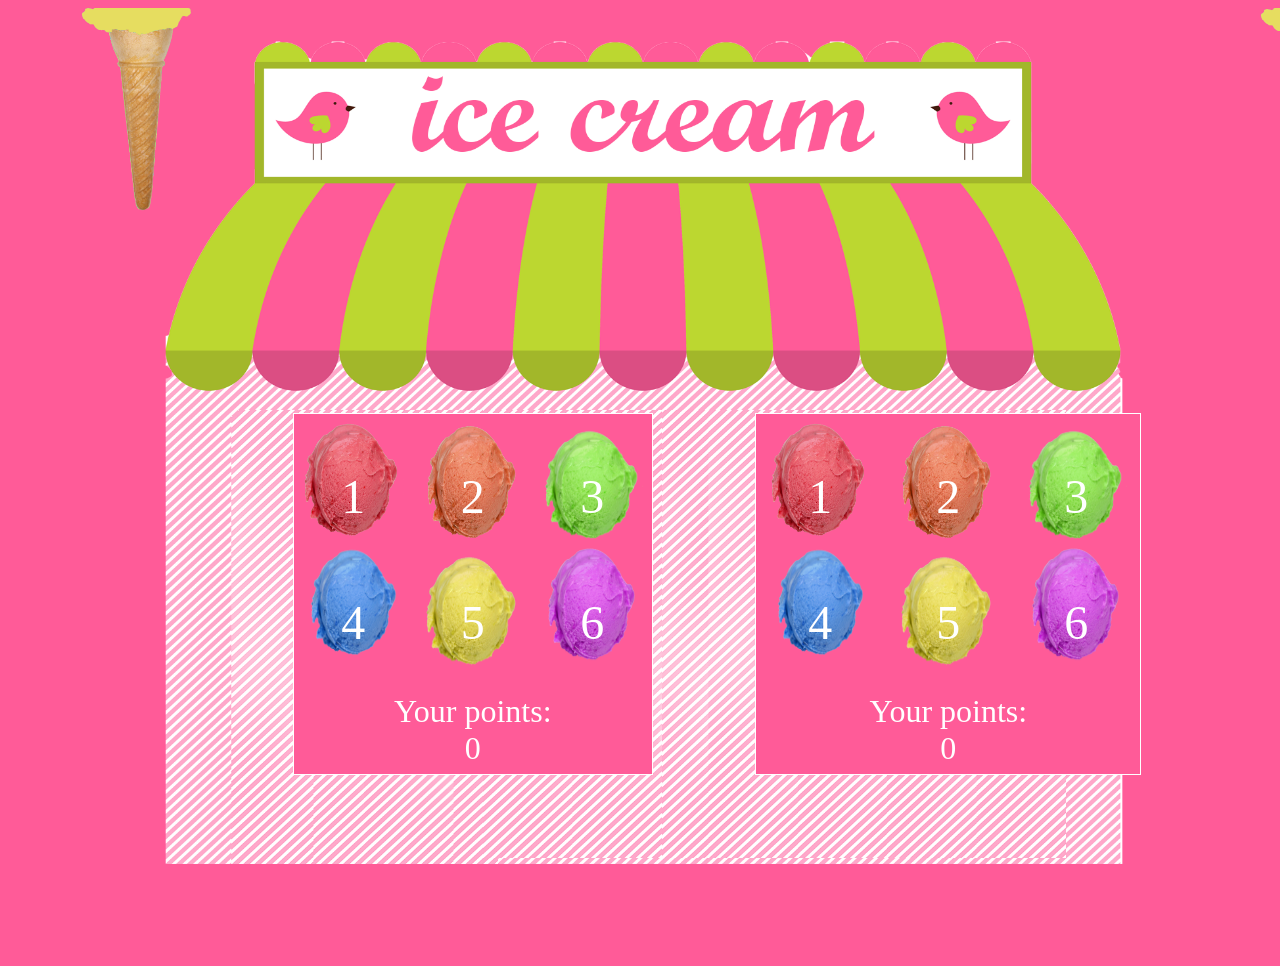
==== index.html @ e9d459ec "Initial commit" ====
<!DOCTYPE html>
<html lang="en">

<head>
    <meta charset="UTF-8">
    <meta name="viewport" content="width=device-width, initial-scale=1.0">
    <title>IceCream</title>
    <link rel="stylesheet" href="styles/main.css">
</head>

<body>
    <canvas class="animate1" width="250px" height="950px"></canvas>
    <div id="src" style="display: none;">


        <img src="assets/גלידה 1.png" id="img1">
        <img src="assets/גלידה 2.png"  id="img2">
        <img src="assets/גלידה 3.png"  id="img3">
        <img src="assets/גלידה 4.png" id="img4">
        <img src="assets/גלידה 5.png"  id="img5">
        <img src="assets/גלידה 6.png"  id="img6">
        <img src="assets/גלידה 7.png"  id="img7">

        <!-- <img src="assets/Ice-Cream-2.svg" id="img" alt="">
        <img src="assets/Ice-Cream-3.svg" id="img" alt="">
        <img src="assets/Ice-Cream-1.svg" id="img" alt=""> -->


    </div>
    <div id="shop">

        <div id="windo1">
          
            <div class="ballIcecrem" style="background-image: url(./assets/אדום\ בלי\ רקע.png);">
                <br>1</div>
            <div class="ballIcecrem" style="background-image: url(./assets/אפרסק\ בלי.png);">
                <br>2</div>
            <div class="ballIcecrem" style="background-image: url(./assets/ירוק\ בלי\ רקע.png);">
                <br>3</div>
                  
            <div class="ballIcecrem" style="background-image: url(./assets/כחול\ בלי\ רקע.png);">
                <br>4</div>
            <div class="ballIcecrem" style="background-image: url(./assets/צהוב\ בלי\ רקע.png);">
                <br>5</div>
            <div class="ballIcecrem" style="background-image: url(./assets/סגול\ בלי\ רקע.png);">
                <br>6</div>


            <div id="points1" > Your points: 0</div>

    
        </div>
        <div id="windo2">
            
            <div class="ballIcecrem" style="background-image: url(./assets/אדום\ בלי\ רקע.png);">
                <br>1</div>
            <div class="ballIcecrem" style="background-image: url(./assets/אפרסק\ בלי.png);">
                <br>2</div>
            <div class="ballIcecrem" style="background-image: url(./assets/ירוק\ בלי\ רקע.png);">
                <br>3</div>
                <div class="ballIcecrem" style="background-image: url(./assets/כחול\ בלי\ רקע.png);">
                    <br>4</div>
                <div class="ballIcecrem" style="background-image: url(./assets/צהוב\ בלי\ רקע.png);">
                    <br>5</div>
                <div class="ballIcecrem" style="background-image: url(./assets/סגול\ בלי\ רקע.png);">
                    <br>6</div>

                <div id="points2">Your points: 0</div>
        </div>
    </div>
    <canvas class="animate2" width="250px" height="950px"></canvas>
    
    <script src="scripts/modules/point.js"></script>
    <script src="scripts/modules/player.js"></script>
    <script src="scripts/modules/iceCream.js"></script>
    <script src="scripts/modules/init.js"></script>
    <script src="scripts/modules/game.js"></script>
    <script src="scripts/dom.js"></script>

</body>

</html>
---- styles/main.css ----
body{
    background-image: url(../assets/רקע\ הכי\ טוב.png);
    background-size: 97vw 96vh;
    background-repeat: no-repeat;
    background-color: #FF5B98;
    display: flex;
}

#shop{
    display: flex;
}

#windo1{
    display: flex;
    border: 0.1vi solid white;
    background-color: rgb(255, 91, 152);
    width: 28vw;
    height: 40vh;
    margin-left:2.7vw ;
    margin-top: 45vh;
    flex-wrap: wrap;
}

#windo2{
    display: flex;
    border: 0.1vi solid white;
    background-color: #FF5B98;
    width: 30vw;
    height: 40vh;
    margin-left: 8vw;
    margin-right: 2vw;
    margin-top: 45vh;
    flex-wrap: wrap;
}

.ballIcecrem{
    text-align: center;
    color: white;
    font-size: 3rem;
    background-repeat: no-repeat;
    background-size: 8vw 15vh;
    width: 8vw;
    height:14vh;
    margin: auto;
    font-family: Fb TamarEng;

}
.animate2{
    margin-left: 20px;
}

#img{
    width: 100px;
    height: 100px;
    display: none;
}
#points1{
    text-align: center;
    color: white;
    font-size: xx-large;
    width: 14vw;
    height:14vh;
    margin: auto;
    margin-top: 3vh;
    font-family: Fb TamarEng;

}
#points2{
    text-align: center;
    color: white;
    font-size: xx-large;
    width: 14vw;
    height:14vh;
    margin: auto;
    margin-top: 3vh;
    font-family: Fb TamarEng;

}
#press1{
    text-align: center;

}

#win{
    color: #FF5B98;
    margin: auto;
    width: 80%;
    height: 40vh;
    font-size: 6rem;
    text-align: center;
    margin-top: 60vh;
    font-weight: bold;
    font-family:Fb TamarEng;
    font-style: italic;

}
#explain{
    width: 58vw;
    height: 50vh;
    font-size: 1.5rem;
    margin: auto;
    margin-top: 43vh;
    text-align: center;
    font-family:Fb TamarEng;
    color: white;
    background-color:  #FF5B98;


}
#start{
background-color: #FF5B98;
color: white;
text-decoration: none;
border: 2px solid white;
width: 7vw;
height: 3.5vh;
font-size: 1.5rem;
font-family:Fb TamarEng;

}
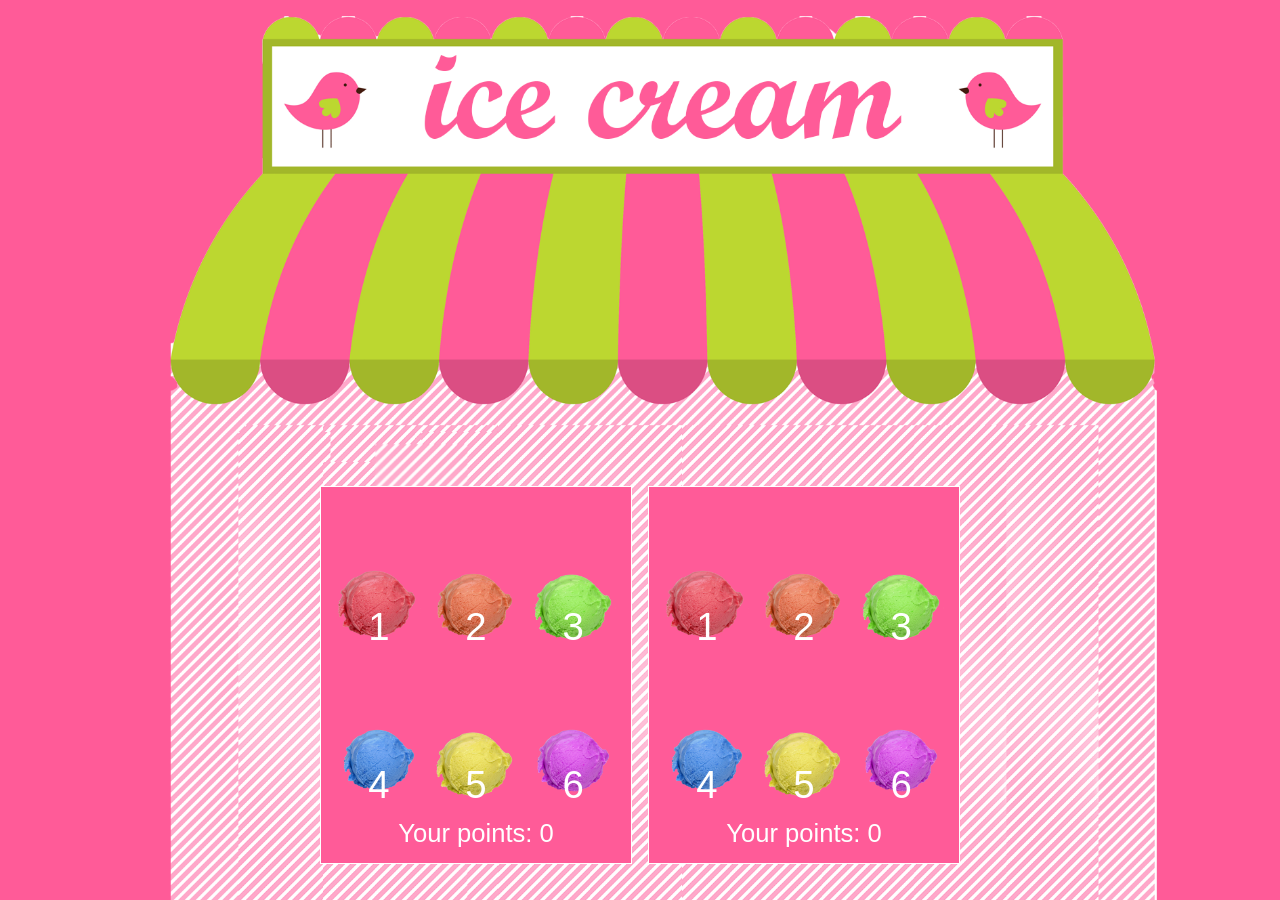
==== commit 0f5841c9: "match the size" ====
--- a/index.html
+++ b/index.html
@@ -9,7 +9,7 @@
 </head>
 
 <body>
-    <canvas class="animate1" width="250px" height="950px"></canvas>
+    <canvas class="animate1" width="250" height="950"></canvas>
     <div id="src" style="display: none;">
 
 
@@ -68,7 +68,7 @@
                 <div id="points2">Your points: 0</div>
         </div>
     </div>
-    <canvas class="animate2" width="250px" height="950px"></canvas>
+    <canvas class="animate2" width="250" height="950"></canvas>
     
     <script src="scripts/modules/point.js"></script>
     <script src="scripts/modules/player.js"></script>
--- a/styles/main.css
+++ b/styles/main.css
@@ -1,121 +1,183 @@
-
-body{
-    background-image: url(../assets/רקע\ הכי\ טוב.png);
-    background-size: 97vw 96vh;
-    background-repeat: no-repeat;
-    background-color: #FF5B98;
-    display: flex;
+* {
+    box-sizing: border-box;
 }
 
-#shop{
-    display: flex;
+body {
+    min-height: 100vh;
+    min-height: 100svh;
+    margin: 0;
+    background-color: #FF5B98;
+    background-image: url(../assets/רקע\ הכי\ טוב.png);
+    background-size: cover;
+    background-position: center;
+    background-repeat: no-repeat;
+    display: grid;
+    grid-template-columns: minmax(0, 1fr) minmax(0, 2fr) minmax(0, 1fr);
+    align-items: center;
+    overflow-x: hidden;
 }
 
-#windo1{
-    display: flex;
-    border: 0.1vi solid white;
-    background-color: rgb(255, 91, 152);
-    width: 28vw;
-    height: 40vh;
-    margin-left:2.7vw ;
-    margin-top: 45vh;
-    flex-wrap: wrap;
+.animate1,
+.animate2 {
+    display: block;
+    width: auto;
+    height: min(82vh, 950px);
+    height: min(82svh, 950px);
+    max-width: 100%;
+    aspect-ratio: 250 / 950;
+    justify-self: center;
 }
 
-#windo2{
+#shop {
+    width: 100%;
     display: flex;
-    border: 0.1vi solid white;
-    background-color: #FF5B98;
-    width: 30vw;
-    height: 40vh;
-    margin-left: 8vw;
-    margin-right: 2vw;
-    margin-top: 45vh;
-    flex-wrap: wrap;
+    align-self: end;
+    margin-bottom: 4vh;
+    gap: 1rem;
 }
 
-.ballIcecrem{
-    text-align: center;
-    color: white;
-    font-size: 3rem;
-    background-repeat: no-repeat;
-    background-size: 8vw 15vh;
-    width: 8vw;
-    height:14vh;
-    margin: auto;
-    font-family: Fb TamarEng;
-
-}
-.animate2{
-    margin-left: 20px;
+#windo1,
+#windo2 {
+    min-width: 0;
+    width: 50%;
+    height: clamp(260px, 42vh, 420px);
+    padding: clamp(0.5rem, 1.2vw, 1rem);
+    display: grid;
+    grid-template-columns: repeat(3, minmax(0, 1fr));
+    grid-template-rows: 1fr auto;
+    gap: clamp(0.25rem, 1vw, 0.75rem);
+    border: 1px solid white;
+    background-color: #FF5B98;
 }
 
-#img{
-    width: 100px;
-    height: 100px;
+.ballIcecrem {
+    width: 100%;
+    max-width: 8vw;
+    aspect-ratio: 1;
+    margin: auto;
+    background-repeat: no-repeat;
+    background-position: center;
+    background-size: contain;
+    color: white;
+    text-align: center;
+    font-family: Fb TamarEng, sans-serif;
+    font-size: clamp(1.25rem, 3vw, 3rem);
+}
+
+#points1,
+#points2 {
+    grid-column: 1 / -1;
+    width: 100%;
+    margin: 0;
+    color: white;
+    text-align: center;
+    font-family: Fb TamarEng, sans-serif;
+    font-size: clamp(1rem, 2vw, 2rem);
+}
+
+#img {
     display: none;
 }
-#points1{
+
+#press1 {
     text-align: center;
-    color: white;
-    font-size: xx-large;
-    width: 14vw;
-    height:14vh;
-    margin: auto;
-    margin-top: 3vh;
-    font-family: Fb TamarEng;
-
-}
-#points2{
-    text-align: center;
-    color: white;
-    font-size: xx-large;
-    width: 14vw;
-    height:14vh;
-    margin: auto;
-    margin-top: 3vh;
-    font-family: Fb TamarEng;
-
-}
-#press1{
-    text-align: center;
-
 }
 
-#win{
+#win {
+    grid-column: 1 / -1;
+    width: 80%;
+    margin: auto;
     color: #FF5B98;
+    text-align: center;
+    font-family: Fb TamarEng, sans-serif;
+    font-size: clamp(2rem, 8vw, 6rem);
+    font-weight: bold;
+    font-style: italic;
+}
+
+#explain {
+    grid-column: 1 / -1;
+    width: min(90%, 900px);
     margin: auto;
-    width: 80%;
-    height: 40vh;
-    font-size: 6rem;
+    padding: clamp(1rem, 3vw, 2rem);
+    color: white;
     text-align: center;
-    margin-top: 60vh;
-    font-weight: bold;
-    font-family:Fb TamarEng;
-    font-style: italic;
+    font-family: Fb TamarEng, sans-serif;
+    font-size: clamp(1rem, 2.5vw, 1.5rem);
+    background-color: #FF5B98;
+}
 
+#start {
+    min-width: 5rem;
+    min-height: 2.5rem;
+    padding: 0.25rem 1rem;
+    border: 2px solid white;
+    background-color: #FF5B98;
+    color: white;
+    text-decoration: none;
+    font-family: Fb TamarEng, sans-serif;
+    font-size: clamp(1rem, 2.5vw, 1.5rem);
 }
-#explain{
-    width: 58vw;
-    height: 50vh;
-    font-size: 1.5rem;
-    margin: auto;
-    margin-top: 43vh;
-    text-align: center;
-    font-family:Fb TamarEng;
-    color: white;
-    background-color:  #FF5B98;
 
+@media (max-width: 700px) {
+    body {
+        grid-template-columns: minmax(0, 1fr) minmax(0, 1fr);
+        grid-template-rows: auto auto;
+        align-items: start;
+        padding: 0.5rem;
+    }
 
+    .animate1,
+    .animate2 {
+        width: 100%;
+        height: clamp(160px, 35svh, 300px);
+        max-width: none;
+        aspect-ratio: auto;
+    }
+
+    .animate1 {
+        grid-column: 1;
+        grid-row: 1;
+    }
+
+    .animate2 {
+        grid-column: 2;
+        grid-row: 1;
+    }
+
+    #shop {
+        grid-column: 1 / -1;
+        grid-row: 2;
+        align-self: start;
+        margin: 0;
+        gap: 0.5rem;
+    }
+
+    #windo1,
+    #windo2 {
+        height: clamp(220px, 34vh, 300px);
+        padding: 0.5rem;
+    }
+
+    .ballIcecrem {
+        max-width: none;
+        font-size: clamp(1.1rem, 6vw, 2rem);
+    }
+
+    #points1,
+    #points2 {
+        font-size: clamp(0.9rem, 3.5vw, 1.4rem);
+    }
 }
-#start{
-background-color: #FF5B98;
-color: white;
-text-decoration: none;
-border: 2px solid white;
-width: 7vw;
-height: 3.5vh;
-font-size: 1.5rem;
-font-family:Fb TamarEng;
 
-}+@media (max-width: 360px) {
+    #shop {
+        gap: 0.25rem;
+    }
+
+    #windo1,
+    #windo2 {
+        padding: 0.35rem;
+        gap: 0.2rem;
+    }
+}
